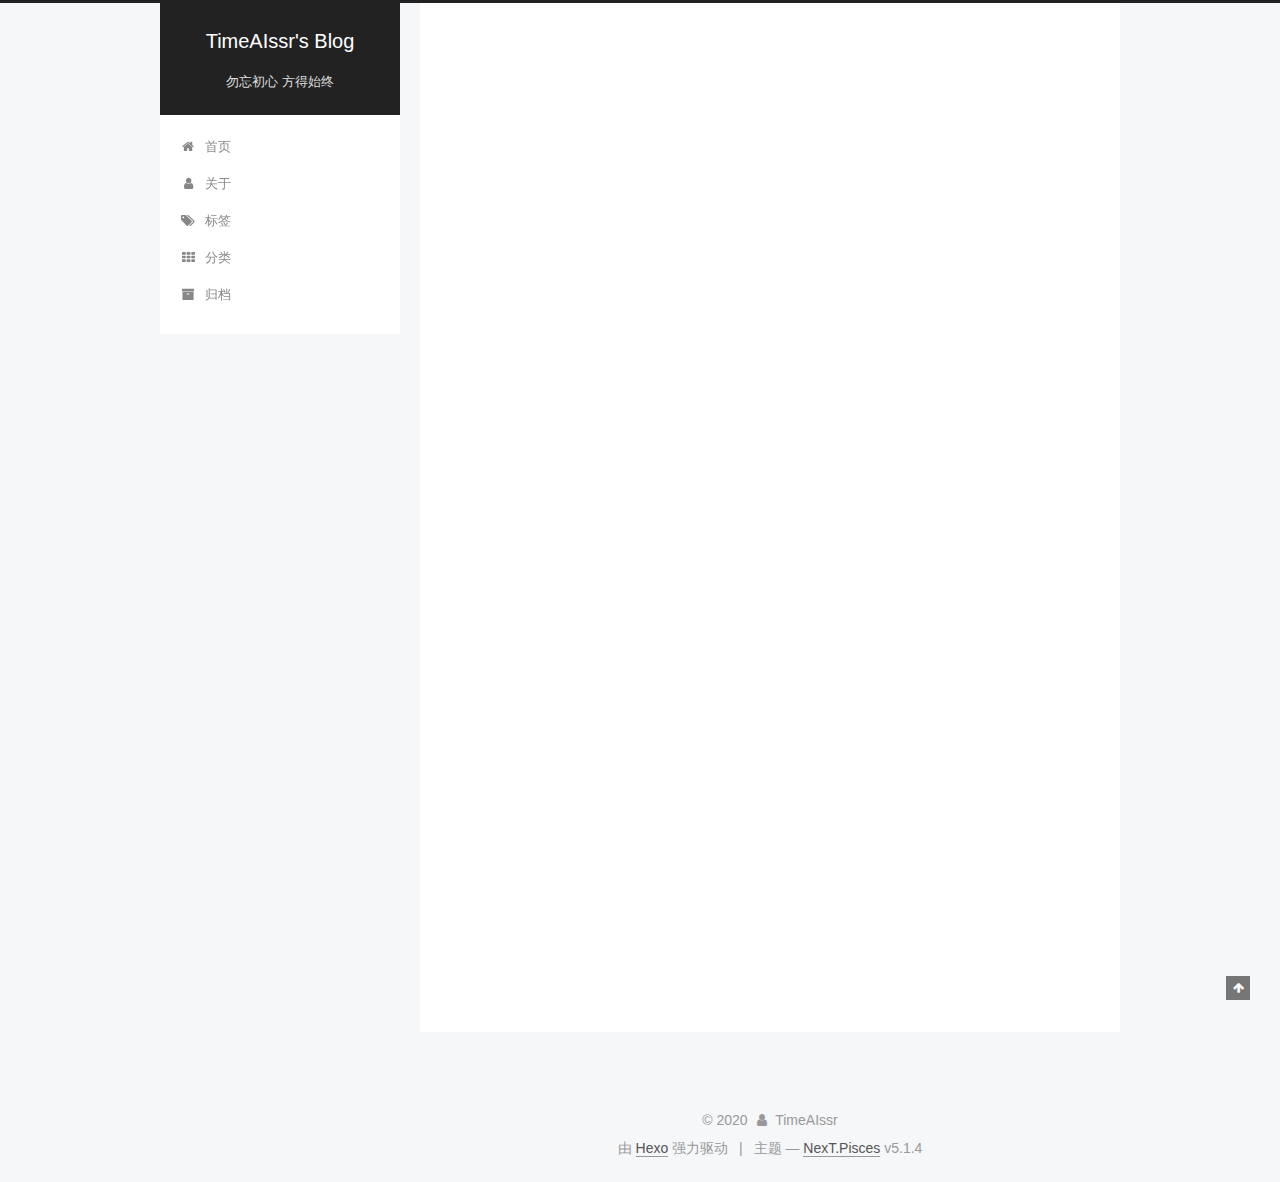
==== index.html @ 76d24958 "Site updated: 2020-04-17 18:36:58" ====
<!DOCTYPE html>



  


<html class="theme-next pisces use-motion" lang="zh-Hans">
<head>
  <meta charset="UTF-8"/>
<meta http-equiv="X-UA-Compatible" content="IE=edge" />
<meta name="viewport" content="width=device-width, initial-scale=1, maximum-scale=1"/>
<meta name="theme-color" content="#222">









<meta http-equiv="Cache-Control" content="no-transform" />
<meta http-equiv="Cache-Control" content="no-siteapp" />
















  
  
  <link href="/lib/fancybox/source/jquery.fancybox.css?v=2.1.5" rel="stylesheet" type="text/css" />







<link href="/lib/font-awesome/css/font-awesome.min.css?v=4.6.2" rel="stylesheet" type="text/css" />

<link href="/css/main.css?v=5.1.4" rel="stylesheet" type="text/css" />


  <link rel="apple-touch-icon" sizes="180x180" href="/images/apple-touch-icon-next.png?v=5.1.4">


  <link rel="icon" type="image/png" sizes="32x32" href="/images/favicon-32x32-next.png?v=5.1.4">


  <link rel="icon" type="image/png" sizes="16x16" href="/images/favicon-16x16-next.png?v=5.1.4">


  <link rel="mask-icon" href="/images/logo.svg?v=5.1.4" color="#222">





  <meta name="keywords" content="Hexo, NexT" />










<meta property="og:type" content="website">
<meta property="og:title" content="TimeAIssr&#39;s Blog">
<meta property="og:url" content="http://yoursite.com/index.html">
<meta property="og:site_name" content="TimeAIssr&#39;s Blog">
<meta property="article:author" content="TimeAIssr">
<meta name="twitter:card" content="summary">



<script type="text/javascript" id="hexo.configurations">
  var NexT = window.NexT || {};
  var CONFIG = {
    root: '/',
    scheme: 'Pisces',
    version: '5.1.4',
    sidebar: {"position":"left","display":"post","offset":12,"b2t":false,"scrollpercent":false,"onmobile":false},
    fancybox: true,
    tabs: true,
    motion: {"enable":true,"async":false,"transition":{"post_block":"fadeIn","post_header":"slideDownIn","post_body":"slideDownIn","coll_header":"slideLeftIn","sidebar":"slideUpIn"}},
    duoshuo: {
      userId: '0',
      author: '博主'
    },
    algolia: {
      applicationID: '',
      apiKey: '',
      indexName: '',
      hits: {"per_page":10},
      labels: {"input_placeholder":"Search for Posts","hits_empty":"We didn't find any results for the search: ${query}","hits_stats":"${hits} results found in ${time} ms"}
    }
  };
</script>



  <link rel="canonical" href="http://yoursite.com/"/>





  <title>TimeAIssr's Blog</title>
  








<meta name="generator" content="Hexo 4.2.0"><link rel="alternate" href="/atom.xml" title="TimeAIssr's Blog" type="application/atom+xml">
</head>

<body itemscope itemtype="http://schema.org/WebPage" lang="zh-Hans">

  
  
    
  

  <div class="container sidebar-position-left 
  page-home">
    <div class="headband"></div>

    <header id="header" class="header" itemscope itemtype="http://schema.org/WPHeader">
      <div class="header-inner"><div class="site-brand-wrapper">
  <div class="site-meta ">
    

    <div class="custom-logo-site-title">
      <a href="/"  class="brand" rel="start">
        <span class="logo-line-before"><i></i></span>
        <span class="site-title">TimeAIssr's Blog</span>
        <span class="logo-line-after"><i></i></span>
      </a>
    </div>
      
        <p class="site-subtitle">勿忘初心 方得始终</p>
      
  </div>

  <div class="site-nav-toggle">
    <button>
      <span class="btn-bar"></span>
      <span class="btn-bar"></span>
      <span class="btn-bar"></span>
    </button>
  </div>
</div>

<nav class="site-nav">
  

  
    <ul id="menu" class="menu">
      
        
        <li class="menu-item menu-item-home">
          <a href="/" rel="section">
            
              <i class="menu-item-icon fa fa-fw fa-home"></i> <br />
            
            首页
          </a>
        </li>
      
        
        <li class="menu-item menu-item-about">
          <a href="/about/" rel="section">
            
              <i class="menu-item-icon fa fa-fw fa-user"></i> <br />
            
            关于
          </a>
        </li>
      
        
        <li class="menu-item menu-item-tags">
          <a href="/tags/" rel="section">
            
              <i class="menu-item-icon fa fa-fw fa-tags"></i> <br />
            
            标签
          </a>
        </li>
      
        
        <li class="menu-item menu-item-categories">
          <a href="/categories/" rel="section">
            
              <i class="menu-item-icon fa fa-fw fa-th"></i> <br />
            
            分类
          </a>
        </li>
      
        
        <li class="menu-item menu-item-archives">
          <a href="/archives/" rel="section">
            
              <i class="menu-item-icon fa fa-fw fa-archive"></i> <br />
            
            归档
          </a>
        </li>
      

      
    </ul>
  

  
</nav>



 </div>
    </header>

    <main id="main" class="main">
      <div class="main-inner">
        <div class="content-wrap">
          <div id="content" class="content">
            
  <section id="posts" class="posts-expand">
    
      

  

  
  
  

  <article class="post post-type-normal" itemscope itemtype="http://schema.org/Article">
  
  
  
  <div class="post-block">
    <link itemprop="mainEntityOfPage" href="http://yoursite.com/2020/04/17/Hello-xiaomin/">

    <span hidden itemprop="author" itemscope itemtype="http://schema.org/Person">
      <meta itemprop="name" content="TimeAIssr">
      <meta itemprop="description" content="">
      <meta itemprop="image" content="/assets/images/avatar.png">
    </span>

    <span hidden itemprop="publisher" itemscope itemtype="http://schema.org/Organization">
      <meta itemprop="name" content="TimeAIssr's Blog">
    </span>

    
      <header class="post-header">

        
        
          <h1 class="post-title" itemprop="name headline">
                
                <a class="post-title-link" href="/2020/04/17/Hello-xiaomin/" itemprop="url">Hello,xiaomin</a></h1>
        

        <div class="post-meta">
          <span class="post-time">
            
              <span class="post-meta-item-icon">
                <i class="fa fa-calendar-o"></i>
              </span>
              
                <span class="post-meta-item-text">发表于</span>
              
              <time title="创建于" itemprop="dateCreated datePublished" datetime="2020-04-17T09:54:51+08:00">
                2020-04-17
              </time>
            

            

            
          </span>

          

          
            
          

          
          

          

          

          

        </div>
      </header>
    

    
    
    
    <div class="post-body" itemprop="articleBody">

      
      

      
        
          
            <p>QQ:2899142756</p>

          
        
      
    </div>
    
    
    

    

    

    

    <footer class="post-footer">
      

      

      

      
      
        <div class="post-eof"></div>
      
    </footer>
  </div>
  
  
  
  </article>


    
      

  

  
  
  

  <article class="post post-type-normal" itemscope itemtype="http://schema.org/Article">
  
  
  
  <div class="post-block">
    <link itemprop="mainEntityOfPage" href="http://yoursite.com/2020/04/16/hello-world/">

    <span hidden itemprop="author" itemscope itemtype="http://schema.org/Person">
      <meta itemprop="name" content="TimeAIssr">
      <meta itemprop="description" content="">
      <meta itemprop="image" content="/assets/images/avatar.png">
    </span>

    <span hidden itemprop="publisher" itemscope itemtype="http://schema.org/Organization">
      <meta itemprop="name" content="TimeAIssr's Blog">
    </span>

    
      <header class="post-header">

        
        
          <h1 class="post-title" itemprop="name headline">
                
                <a class="post-title-link" href="/2020/04/16/hello-world/" itemprop="url">Hello World</a></h1>
        

        <div class="post-meta">
          <span class="post-time">
            
              <span class="post-meta-item-icon">
                <i class="fa fa-calendar-o"></i>
              </span>
              
                <span class="post-meta-item-text">发表于</span>
              
              <time title="创建于" itemprop="dateCreated datePublished" datetime="2020-04-16T13:27:17+08:00">
                2020-04-16
              </time>
            

            

            
          </span>

          

          
            
          

          
          

          

          

          

        </div>
      </header>
    

    
    
    
    <div class="post-body" itemprop="articleBody">

      
      

      
        
          <p>Welcome to <a href="https://hexo.io/" target="_blank" rel="noopener">Hexo</a>! This is your very first post. Check <a href="https://hexo.io/docs/" target="_blank" rel="noopener">documentation</a> for more info. If you get any problems when using Hexo, you can find the answer in <a href="https://hexo.io/docs/troubleshooting.html" target="_blank" rel="noopener">troubleshooting</a> or you can ask me on <a href="https://github.com/hexojs/hexo/issues" target="_blank" rel="noopener">GitHub</a>.</p>
<h2 id="Quick-Start"><a href="#Quick-Start" class="headerlink" title="Quick Start"></a>Quick Start</h2><h3 id="Create-a-new-post"><a href="#Create-a-new-post" class="headerlink" title="Create a new post"></a>Create a new post</h3><figure class="highlight bash"><table><tr><td class="gutter"><pre><span class="line">1</span><br></pre></td><td class="code"><pre><span class="line">$ hexo new <span class="string">"My New Post"</span></span><br></pre></td></tr></table></figure>

<p>More info: <a href="https://hexo.io/docs/writing.html" target="_blank" rel="noopener">Writing</a></p>
<h3 id="Run-server"><a href="#Run-server" class="headerlink" title="Run server"></a>Run server</h3><figure class="highlight bash"><table><tr><td class="gutter"><pre><span class="line">1</span><br></pre></td><td class="code"><pre><span class="line">$ hexo server</span><br></pre></td></tr></table></figure>
          <!--noindex-->
          <div class="post-button text-center">
            <a class="btn" href="/2020/04/16/hello-world/#more" rel="contents">
              阅读全文 &raquo;
            </a>
          </div>
          <!--/noindex-->
        
      
    </div>
    
    
    

    

    

    

    <footer class="post-footer">
      

      

      

      
      
        <div class="post-eof"></div>
      
    </footer>
  </div>
  
  
  
  </article>


    
  </section>

  


          </div>
          


          

        </div>
        
          
  
  <div class="sidebar-toggle">
    <div class="sidebar-toggle-line-wrap">
      <span class="sidebar-toggle-line sidebar-toggle-line-first"></span>
      <span class="sidebar-toggle-line sidebar-toggle-line-middle"></span>
      <span class="sidebar-toggle-line sidebar-toggle-line-last"></span>
    </div>
  </div>

  <aside id="sidebar" class="sidebar">
    
    <div class="sidebar-inner">

      

      

      <section class="site-overview-wrap sidebar-panel sidebar-panel-active">
        <div class="site-overview">
          <div class="site-author motion-element" itemprop="author" itemscope itemtype="http://schema.org/Person">
            
              <img class="site-author-image" itemprop="image"
                src="/assets/images/avatar.png"
                alt="TimeAIssr" />
            
              <p class="site-author-name" itemprop="name">TimeAIssr</p>
              <p class="site-description motion-element" itemprop="description"></p>
          </div>

          <nav class="site-state motion-element">

            
              <div class="site-state-item site-state-posts">
              
                <a href="/archives/%7C%7C%20archive">
              
                  <span class="site-state-item-count">2</span>
                  <span class="site-state-item-name">日志</span>
                </a>
              </div>
            

            

            
              
              
              <div class="site-state-item site-state-tags">
                <a href="/archive/index.html">
                  <span class="site-state-item-count">1</span>
                  <span class="site-state-item-name">标签</span>
                </a>
              </div>
            

          </nav>

          

          

          
          

          
          
            <div class="links-of-blogroll motion-element links-of-blogroll-block">
              <div class="links-of-blogroll-title">
                <i class="fa  fa-fw fa-link"></i>
                Links
              </div>
              <ul class="links-of-blogroll-list">
                
                  <li class="links-of-blogroll-item">
                    <a href="http://blog.timeaissr.tk/" title="Test" target="_blank">Test</a>
                  </li>
                
              </ul>
            </div>
          

          

        </div>
      </section>

      

      

    </div>
  </aside>


        
      </div>
    </main>

    <footer id="footer" class="footer">
      <div class="footer-inner">
        <div class="copyright">&copy; <span itemprop="copyrightYear">2020</span>
  <span class="with-love">
    <i class="fa fa-user"></i>
  </span>
  <span class="author" itemprop="copyrightHolder">TimeAIssr</span>

  
</div>


  <div class="powered-by">由 <a class="theme-link" target="_blank" href="https://hexo.io">Hexo</a> 强力驱动</div>



  <span class="post-meta-divider">|</span>



  <div class="theme-info">主题 &mdash; <a class="theme-link" target="_blank" href="https://github.com/iissnan/hexo-theme-next">NexT.Pisces</a> v5.1.4</div>




        







        
      </div>
    </footer>

    
      <div class="back-to-top">
        <i class="fa fa-arrow-up"></i>
        
      </div>
    

    

  </div>

  

<script type="text/javascript">
  if (Object.prototype.toString.call(window.Promise) !== '[object Function]') {
    window.Promise = null;
  }
</script>









  












  
  
    <script type="text/javascript" src="/lib/jquery/index.js?v=2.1.3"></script>
  

  
  
    <script type="text/javascript" src="/lib/fastclick/lib/fastclick.min.js?v=1.0.6"></script>
  

  
  
    <script type="text/javascript" src="/lib/jquery_lazyload/jquery.lazyload.js?v=1.9.7"></script>
  

  
  
    <script type="text/javascript" src="/lib/velocity/velocity.min.js?v=1.2.1"></script>
  

  
  
    <script type="text/javascript" src="/lib/velocity/velocity.ui.min.js?v=1.2.1"></script>
  

  
  
    <script type="text/javascript" src="/lib/fancybox/source/jquery.fancybox.pack.js?v=2.1.5"></script>
  


  


  <script type="text/javascript" src="/js/src/utils.js?v=5.1.4"></script>

  <script type="text/javascript" src="/js/src/motion.js?v=5.1.4"></script>



  
  


  <script type="text/javascript" src="/js/src/affix.js?v=5.1.4"></script>

  <script type="text/javascript" src="/js/src/schemes/pisces.js?v=5.1.4"></script>



  

  


  <script type="text/javascript" src="/js/src/bootstrap.js?v=5.1.4"></script>



  


  




	





  





  












  





  

  

  

  
  

  

  

  

</body>
</html>
---- css/main.css ----
/* normalize.css v3.0.2 | MIT License | git.io/normalize */
html {
  font-family: sans-serif; /* 1 */
  -ms-text-size-adjust: 100%; /* 2 */
  -webkit-text-size-adjust: 100%; /* 2 */
}
body {
  margin: 0;
}
article,
aside,
details,
figcaption,
figure,
footer,
header,
hgroup,
main,
menu,
nav,
section,
summary {
  display: block;
}
audio,
canvas,
progress,
video {
  display: inline-block; /* 1 */
  vertical-align: baseline; /* 2 */
}
audio:not([controls]) {
  display: none;
  height: 0;
}
[hidden],
template {
  display: none;
}
a {
  background-color: transparent;
}
a:active,
a:hover {
  outline: 0;
}
abbr[title] {
  border-bottom: 1px dotted;
}
b,
strong {
  font-weight: bold;
}
dfn {
  font-style: italic;
}
h1 {
  font-size: 2em;
  margin: 0.67em 0;
}
mark {
  background: #ff0;
  color: #000;
}
small {
  font-size: 80%;
}
sub,
sup {
  font-size: 75%;
  line-height: 0;
  position: relative;
  vertical-align: baseline;
}
sup {
  top: -0.5em;
}
sub {
  bottom: -0.25em;
}
img {
  border: 0;
}
svg:not(:root) {
  overflow: hidden;
}
figure {
  margin: 1em 40px;
}
hr {
  -moz-box-sizing: content-box;
  box-sizing: content-box;
  height: 0;
}
pre {
  overflow: auto;
}
code,
kbd,
pre,
samp {
  font-family: monospace, monospace;
  font-size: 1em;
}
button,
input,
optgroup,
select,
textarea {
  color: inherit; /* 1 */
  font: inherit; /* 2 */
  margin: 0; /* 3 */
}
button {
  overflow: visible;
}
button,
select {
  text-transform: none;
}
button,
html input[type="button"],
input[type="reset"],
input[type="submit"] {
  -webkit-appearance: button; /* 2 */
  cursor: pointer; /* 3 */
}
button[disabled],
html input[disabled] {
  cursor: default;
}
button::-moz-focus-inner,
input::-moz-focus-inner {
  border: 0;
  padding: 0;
}
input {
  line-height: normal;
}
input[type="checkbox"],
input[type="radio"] {
  box-sizing: border-box; /* 1 */
  padding: 0; /* 2 */
}
input[type="number"]::-webkit-inner-spin-button,
input[type="number"]::-webkit-outer-spin-button {
  height: auto;
}
input[type="search"] {
  -webkit-appearance: textfield; /* 1 */
  -moz-box-sizing: content-box;
  -webkit-box-sizing: content-box; /* 2 */
  box-sizing: content-box;
}
input[type="search"]::-webkit-search-cancel-button,
input[type="search"]::-webkit-search-decoration {
  -webkit-appearance: none;
}
fieldset {
  border: 1px solid #c0c0c0;
  margin: 0 2px;
  padding: 0.35em 0.625em 0.75em;
}
legend {
  border: 0; /* 1 */
  padding: 0; /* 2 */
}
textarea {
  overflow: auto;
}
optgroup {
  font-weight: bold;
}
table {
  border-collapse: collapse;
  border-spacing: 0;
}
td,
th {
  padding: 0;
}
::selection {
  background: #262a30;
  color: #fff;
}
body {
  position: relative;
  font-family: 'Lato', "PingFang SC", "Microsoft YaHei", sans-serif;
  font-size: 14px;
  line-height: 2;
  color: #555;
  background: #f5f7f9;
}
@media (max-width: 767px) {
  body {
    padding-right: 0 !important;
  }
}
@media (min-width: 768px) and (max-width: 991px) {
  body {
    padding-right: 0 !important;
  }
}
@media (min-width: 1600px) {
  body {
    font-size: 16px;
  }
}
h1,
h2,
h3,
h4,
h5,
h6 {
  margin: 0;
  padding: 0;
  font-weight: bold;
  line-height: 1.5;
  font-family: 'Lato', "PingFang SC", "Microsoft YaHei", sans-serif;
}
h2,
h3,
h4,
h5,
h6 {
  margin: 20px 0 15px;
}
h1 {
  font-size: 22px;
}
@media (max-width: 767px) {
  h1 {
    font-size: 18px;
  }
}
h2 {
  font-size: 20px;
}
@media (max-width: 767px) {
  h2 {
    font-size: 16px;
  }
}
h3 {
  font-size: 18px;
}
@media (max-width: 767px) {
  h3 {
    font-size: 14px;
  }
}
h4 {
  font-size: 16px;
}
@media (max-width: 767px) {
  h4 {
    font-size: 12px;
  }
}
h5 {
  font-size: 14px;
}
@media (max-width: 767px) {
  h5 {
    font-size: 10px;
  }
}
h6 {
  font-size: 12px;
}
@media (max-width: 767px) {
  h6 {
    font-size: 8px;
  }
}
p {
  margin: 0 0 20px 0;
}
a {
  color: #555;
  text-decoration: none;
  outline: none;
  border-bottom: 1px solid #999;
  word-wrap: break-word;
}
a:hover {
  color: #222;
  border-bottom-color: #222;
}
blockquote {
  margin: 0;
  padding: 0;
}
img {
  display: block;
  margin: auto;
  max-width: 100%;
  height: auto;
}
hr {
  margin: 40px 0;
  height: 3px;
  border: none;
  background-color: #ddd;
  background-image: repeating-linear-gradient(-45deg, #fff, #fff 4px, transparent 4px, transparent 8px);
}
blockquote {
  padding: 0 15px;
  color: #666;
  border-left: 4px solid #ddd;
}
blockquote cite::before {
  content: "-";
  padding: 0 5px;
}
dt {
  font-weight: 700;
}
dd {
  margin: 0;
  padding: 0;
}
kbd {
  border: 1px solid #ccc;
  border-radius: 0.2em;
  box-shadow: 0.1em 0.1em 0.2em rgba(0,0,0,0.1);
  background-color: #f9f9f9;
  font-family: inherit;
  background-image: -webkit-linear-gradient(top, #eee, #fff, #eee);
  padding: 0.1em 0.3em;
  white-space: nowrap;
}
.text-left {
  text-align: left;
}
.text-center {
  text-align: center;
}
.text-right {
  text-align: right;
}
.text-justify {
  text-align: justify;
}
.text-nowrap {
  white-space: nowrap;
}
.text-lowercase {
  text-transform: lowercase;
}
.text-uppercase {
  text-transform: uppercase;
}
.text-capitalize {
  text-transform: capitalize;
}
.center-block {
  display: block;
  margin-left: auto;
  margin-right: auto;
}
.clearfix:before,
.clearfix:after {
  content: " ";
  display: table;
}
.clearfix:after {
  clear: both;
}
.pullquote {
  width: 45%;
}
.pullquote.left {
  float: left;
  margin-left: 5px;
  margin-right: 10px;
}
.pullquote.right {
  float: right;
  margin-left: 10px;
  margin-right: 5px;
}
.affix.affix.affix {
  position: fixed;
}
.translation {
  margin-top: -20px;
  font-size: 14px;
  color: #999;
}
.scrollbar-measure {
  width: 100px;
  height: 100px;
  overflow: scroll;
  position: absolute;
  top: -9999px;
}
.use-motion .motion-element {
  opacity: 0;
}
table {
  margin: 20px 0;
  width: 100%;
  border-collapse: collapse;
  border-spacing: 0;
  border: 1px solid #ddd;
  font-size: 14px;
  table-layout: fixed;
  word-wrap: break-all;
}
table>tbody>tr:nth-of-type(odd) {
  background-color: #f9f9f9;
}
table>tbody>tr:hover {
  background-color: #f5f5f5;
}
caption,
th,
td {
  padding: 8px;
  text-align: left;
  vertical-align: middle;
  font-weight: normal;
}
th,
td {
  border-bottom: 3px solid #ddd;
  border-right: 1px solid #eee;
}
th {
  padding-bottom: 10px;
  font-weight: 700;
}
td {
  border-bottom-width: 1px;
}
html,
body {
  height: 100%;
}
.container {
  position: relative;
  min-height: 100%;
}
.header-inner {
  margin: 0 auto;
  padding: 100px 0 70px;
  width: 700px;
}
@media (min-width: 1600px) {
  .container .header-inner {
    width: 900px;
  }
}
.main {
  padding-bottom: 150px;
}
.main-inner {
  margin: 0 auto;
  width: 700px;
}
@media (min-width: 1600px) {
  .container .main-inner {
    width: 900px;
  }
}
.footer {
  position: absolute;
  left: 0;
  bottom: 0;
  width: 100%;
  min-height: 50px;
}
.footer-inner {
  box-sizing: border-box;
  margin: 20px auto;
  width: 700px;
}
@media (min-width: 1600px) {
  .container .footer-inner {
    width: 900px;
  }
}
pre,
.highlight {
  overflow: auto;
  margin: 20px 0;
  padding: 0;
  font-size: 13px;
  color: #c5c8c6;
  background: #1d1f21;
  line-height: 1.6;
}
pre,
code {
  font-family: consolas, Menlo, "PingFang SC", "Microsoft YaHei", monospace;
}
code {
  padding: 2px 4px;
  word-wrap: break-word;
  color: #555;
  background: #eee;
  border-radius: 3px;
  font-size: 13px;
}
pre {
  padding: 10px;
}
pre code {
  padding: 0;
  color: #c5c8c6;
  background: none;
  text-shadow: none;
}
.highlight {
  border-radius: 1px;
}
.highlight pre {
  border: none;
  margin: 0;
  padding: 10px 0;
}
.highlight table {
  margin: 0;
  width: auto;
  border: none;
}
.highlight td {
  border: none;
  padding: 0;
}
.highlight figcaption {
  font-size: 1em;
  color: #c5c8c6;
  line-height: 1em;
  margin-bottom: 1em;
}
.highlight figcaption:before,
.highlight figcaption:after {
  content: " ";
  display: table;
}
.highlight figcaption:after {
  clear: both;
}
.highlight figcaption a {
  float: right;
  color: #c5c8c6;
}
.highlight figcaption a:hover {
  border-bottom-color: #c5c8c6;
}
.highlight .gutter pre {
  padding-left: 10px;
  padding-right: 10px;
  color: #888f96;
  text-align: right;
  background-color: #000;
}
.highlight .code pre {
  width: 100%;
  padding-left: 10px;
  padding-right: 10px;
  background-color: #1d1f21;
}
.highlight .line {
  height: 20px;
}
.gutter {
  -webkit-user-select: none;
  -moz-user-select: none;
  -ms-user-select: none;
  user-select: none;
}
.gist table {
  width: auto;
}
.gist table td {
  border: none;
}
pre .deletion {
  background: #008000;
}
pre .addition {
  background: #800000;
}
pre .meta {
  color: #b294bb;
}
pre .comment {
  color: #969896;
}
pre .variable,
pre .attribute,
pre .tag,
pre .regexp,
pre .ruby .constant,
pre .xml .tag .title,
pre .xml .pi,
pre .xml .doctype,
pre .html .doctype,
pre .css .id,
pre .css .class,
pre .css .pseudo {
  color: #c66;
}
pre .number,
pre .preprocessor,
pre .built_in,
pre .literal,
pre .params,
pre .constant,
pre .command {
  color: #de935f;
}
pre .ruby .class .title,
pre .css .rules .attribute,
pre .string,
pre .value,
pre .inheritance,
pre .header,
pre .ruby .symbol,
pre .xml .cdata,
pre .special,
pre .number,
pre .formula {
  color: #b5bd68;
}
pre .title,
pre .css .hexcolor {
  color: #8abeb7;
}
pre .function,
pre .python .decorator,
pre .python .title,
pre .ruby .function .title,
pre .ruby .title .keyword,
pre .perl .sub,
pre .javascript .title,
pre .coffeescript .title {
  color: #81a2be;
}
pre .keyword,
pre .javascript .function {
  color: #b294bb;
}
.full-image.full-image.full-image.full-image {
  border: none;
  max-width: 100%;
  width: auto;
  margin: 20px auto 25px;
}
@media (min-width: 992px) {
  .full-image.full-image.full-image.full-image {
    max-width: none;
    width: 118%;
    margin: 0 -9%;
  }
}
.blockquote-center,
.page-home .post-type-quote blockquote,
.page-post-detail .post-type-quote blockquote {
  position: relative;
  margin: 40px 0;
  padding: 0;
  border-left: none;
  text-align: center;
}
.blockquote-center::before,
.page-home .post-type-quote blockquote::before,
.page-post-detail .post-type-quote blockquote::before,
.blockquote-center::after,
.page-home .post-type-quote blockquote::after,
.page-post-detail .post-type-quote blockquote::after {
  position: absolute;
  content: ' ';
  display: block;
  width: 100%;
  height: 24px;
  opacity: 0.2;
  background-repeat: no-repeat;
  background-position: 0 -6px;
  background-size: 22px 22px;
}
.blockquote-center::before,
.page-home .post-type-quote blockquote::before,
.page-post-detail .post-type-quote blockquote::before {
  top: -20px;
  background-image: url("../images/quote-l.svg");
  border-top: 1px solid #ccc;
}
.blockquote-center::after,
.page-home .post-type-quote blockquote::after,
.page-post-detail .post-type-quote blockquote::after {
  bottom: -20px;
  background-image: url("../images/quote-r.svg");
  border-bottom: 1px solid #ccc;
  background-position: 100% 8px;
}
.blockquote-center p,
.page-home .post-type-quote blockquote p,
.page-post-detail .post-type-quote blockquote p,
.blockquote-center div,
.page-home .post-type-quote blockquote div,
.page-post-detail .post-type-quote blockquote div {
  text-align: center;
}
.post .post-body .group-picture img {
  box-sizing: border-box;
  padding: 0 3px;
  border: none;
}
.post .group-picture-row {
  overflow: hidden;
  margin-top: 6px;
}
.post .group-picture-row:first-child {
  margin-top: 0;
}
.post .group-picture-column {
  float: left;
}
.page-post-detail .post-body .group-picture-column {
  float: none;
  margin-top: 10px;
  width: auto !important;
}
.page-post-detail .post-body .group-picture-column img {
  margin: 0 auto;
}
.page-archive .group-picture-container {
  overflow: hidden;
}
.page-archive .group-picture-row {
  float: left;
}
.page-archive .group-picture-row:first-child {
  margin-top: 6px;
}
.page-archive .group-picture-column {
  max-width: 150px;
  max-height: 150px;
}
.post-body .note {
  position: relative;
  padding: 15px;
  margin-bottom: 20px;
  border: 1px solid #eee;
  border-left-width: 5px;
  border-radius: 3px;
}
.post-body .note h2,
.post-body .note h3,
.post-body .note h4,
.post-body .note h5,
.post-body .note h6 {
  margin-top: 0;
  margin-bottom: 0;
  border-bottom: initial;
  padding-top: 0 !important;
}
.post-body .note p:first-child,
.post-body .note ul:first-child,
.post-body .note ol:first-child,
.post-body .note table:first-child,
.post-body .note pre:first-child,
.post-body .note blockquote:first-child {
  margin-top: 0;
}
.post-body .note p:last-child,
.post-body .note ul:last-child,
.post-body .note ol:last-child,
.post-body .note table:last-child,
.post-body .note pre:last-child,
.post-body .note blockquote:last-child {
  margin-bottom: 0;
}
.post-body .note.default {
  border-left-color: #777;
}
.post-body .note.default h2,
.post-body .note.default h3,
.post-body .note.default h4,
.post-body .note.default h5,
.post-body .note.default h6 {
  color: #777;
}
.post-body .note.primary {
  border-left-color: #6f42c1;
}
.post-body .note.primary h2,
.post-body .note.primary h3,
.post-body .note.primary h4,
.post-body .note.primary h5,
.post-body .note.primary h6 {
  color: #6f42c1;
}
.post-body .note.info {
  border-left-color: #428bca;
}
.post-body .note.info h2,
.post-body .note.info h3,
.post-body .note.info h4,
.post-body .note.info h5,
.post-body .note.info h6 {
  color: #428bca;
}
.post-body .note.success {
  border-left-color: #5cb85c;
}
.post-body .note.success h2,
.post-body .note.success h3,
.post-body .note.success h4,
.post-body .note.success h5,
.post-body .note.success h6 {
  color: #5cb85c;
}
.post-body .note.warning {
  border-left-color: #f0ad4e;
}
.post-body .note.warning h2,
.post-body .note.warning h3,
.post-body .note.warning h4,
.post-body .note.warning h5,
.post-body .note.warning h6 {
  color: #f0ad4e;
}
.post-body .note.danger {
  border-left-color: #d9534f;
}
.post-body .note.danger h2,
.post-body .note.danger h3,
.post-body .note.danger h4,
.post-body .note.danger h5,
.post-body .note.danger h6 {
  color: #d9534f;
}
.post-body .label {
  display: inline;
  padding: 0 2px;
  white-space: nowrap;
}
.post-body .label.default {
  background-color: #f0f0f0;
}
.post-body .label.primary {
  background-color: #efe6f7;
}
.post-body .label.info {
  background-color: #e5f2f8;
}
.post-body .label.success {
  background-color: #e7f4e9;
}
.post-body .label.warning {
  background-color: #fcf6e1;
}
.post-body .label.danger {
  background-color: #fae8eb;
}
.post-body .tabs {
  position: relative;
  display: block;
  margin-bottom: 20px;
  padding-top: 10px;
}
.post-body .tabs ul.nav-tabs {
  margin: 0;
  padding: 0;
  display: flex;
  margin-bottom: -1px;
}
@media (max-width: 413px) {
  .post-body .tabs ul.nav-tabs {
    display: block;
    margin-bottom: 5px;
  }
}
.post-body .tabs ul.nav-tabs li.tab {
  list-style-type: none !important;
  margin: 0 0.25em 0 0;
  border-top: 3px solid transparent;
  border-left: 1px solid transparent;
  border-right: 1px solid transparent;
}
@media (max-width: 413px) {
  .post-body .tabs ul.nav-tabs li.tab {
    margin: initial;
    border-top: 1px solid transparent;
    border-left: 3px solid transparent;
    border-right: 1px solid transparent;
    border-bottom: 1px solid transparent;
  }
}
.post-body .tabs ul.nav-tabs li.tab a {
  outline: 0;
  border-bottom: initial;
  display: block;
  line-height: 1.8em;
  padding: 0.25em 0.75em;
  transition-duration: 0.2s;
  transition-timing-function: ease-out;
  transition-delay: 0s;
}
.post-body .tabs ul.nav-tabs li.tab a i {
  width: 1.285714285714286em;
}
.post-body .tabs ul.nav-tabs li.tab.active {
  border-top: 3px solid #fc6423;
  border-left: 1px solid #ddd;
  border-right: 1px solid #ddd;
  background-color: #fff;
}
@media (max-width: 413px) {
  .post-body .tabs ul.nav-tabs li.tab.active {
    border-top: 1px solid #ddd;
    border-left: 3px solid #fc6423;
    border-right: 1px solid #ddd;
    border-bottom: 1px solid #ddd;
  }
}
.post-body .tabs ul.nav-tabs li.tab.active a {
  cursor: default;
  color: #555;
}
.post-body .tabs .tab-content {
  background-color: #fff;
}
.post-body .tabs .tab-content .tab-pane {
  border: 1px solid #ddd;
  padding: 20px 20px 0 20px;
}
.post-body .tabs .tab-content .tab-pane:not(.active) {
  display: none !important;
}
.post-body .tabs .tab-content .tab-pane.active {
  display: block !important;
}
.btn {
  display: inline-block;
  padding: 0 20px;
  font-size: 14px;
  color: #555;
  background: #fff;
  border: 2px solid #555;
  text-decoration: none;
  border-radius: 2px;
  transition-property: background-color;
  transition-duration: 0.2s;
  transition-timing-function: ease-in-out;
  transition-delay: 0s;
  line-height: 2;
}
.btn:hover {
  border-color: #222;
  color: #fff;
  background: #222;
}
.btn +.btn {
  margin: 0 0 8px 8px;
}
.btn .fa-fw {
  width: 1.285714285714286em;
  text-align: left;
}
.btn-bar {
  display: block;
  width: 22px;
  height: 2px;
  background: #555;
  border-radius: 1px;
}
.btn-bar+.btn-bar {
  margin-top: 4px;
}
.pagination {
  margin: 120px 0 40px;
  text-align: center;
  border-top: 1px solid #eee;
}
.page-number-basic,
.pagination .prev,
.pagination .next,
.pagination .page-number,
.pagination .space {
  display: inline-block;
  position: relative;
  top: -1px;
  margin: 0 10px;
  padding: 0 11px;
}
@media (max-width: 767px) {
  .page-number-basic,
  .pagination .prev,
  .pagination .next,
  .pagination .page-number,
  .pagination .space {
    margin: 0 5px;
  }
}
.pagination .prev,
.pagination .next,
.pagination .page-number {
  border-bottom: 0;
  border-top: 1px solid #eee;
  transition-property: border-color;
  transition-duration: 0.2s;
  transition-timing-function: ease-in-out;
  transition-delay: 0s;
}
.pagination .prev:hover,
.pagination .next:hover,
.pagination .page-number:hover {
  border-top-color: #222;
}
.pagination .space {
  padding: 0;
  margin: 0;
}
.pagination .prev {
  margin-left: 0;
}
.pagination .next {
  margin-right: 0;
}
.pagination .page-number.current {
  color: #fff;
  background: #ccc;
  border-top-color: #ccc;
}
@media (max-width: 767px) {
  .pagination {
    border-top: none;
  }
  .pagination .prev,
  .pagination .next,
  .pagination .page-number {
    margin-bottom: 10px;
    border-top: 0;
    border-bottom: 1px solid #eee;
    padding: 0 10px;
  }
  .pagination .prev:hover,
  .pagination .next:hover,
  .pagination .page-number:hover {
    border-bottom-color: #222;
  }
}
.comments {
  margin: 60px 20px 0;
}
.tag-cloud {
  text-align: center;
}
.tag-cloud a {
  display: inline-block;
  margin: 10px;
}
.back-to-top {
  box-sizing: border-box;
  position: fixed;
  bottom: -100px;
  right: 30px;
  z-index: 1050;
  padding: 0 6px;
  width: 24px;
  background: #222;
  font-size: 12px;
  opacity: 0.6;
  color: #fff;
  cursor: pointer;
  text-align: center;
  -webkit-transform: translateZ(0);
  transition-property: bottom;
  transition-duration: 0.2s;
  transition-timing-function: ease-in-out;
  transition-delay: 0s;
}
@media (min-width: 768px) and (max-width: 991px) {
  .back-to-top {
    display: none !important;
  }
}
@media (max-width: 767px) {
  .back-to-top {
    display: none !important;
  }
}
.back-to-top.back-to-top-on {
  bottom: 30px;
}
.header {
  background: transparent;
}
.header-inner {
  position: relative;
}
.headband {
  height: 3px;
  background: #222;
}
.site-meta {
  margin: 0;
  text-align: center;
}
@media (max-width: 767px) {
  .site-meta {
    text-align: center;
  }
}
.brand {
  position: relative;
  display: inline-block;
  padding: 0 40px;
  color: #fff;
  background: #222;
  border-bottom: none;
}
.brand:hover {
  color: #fff;
}
.logo {
  display: inline-block;
  margin-right: 5px;
  line-height: 36px;
  vertical-align: top;
}
.site-title {
  display: inline-block;
  vertical-align: top;
  line-height: 36px;
  font-size: 20px;
  font-weight: normal;
  font-family: 'Lato', "PingFang SC", "Microsoft YaHei", sans-serif;
}
.site-subtitle {
  margin-top: 10px;
  font-size: 13px;
  color: #ddd;
}
.use-motion .brand {
  opacity: 0;
}
.use-motion .logo,
.use-motion .site-title,
.use-motion .site-subtitle {
  opacity: 0;
  position: relative;
  top: -10px;
}
.site-nav-toggle {
  display: none;
  position: absolute;
  top: 10px;
  left: 10px;
}
@media (max-width: 767px) {
  .site-nav-toggle {
    display: block;
  }
}
.site-nav-toggle button {
  margin-top: 2px;
  padding: 9px 10px;
  background: transparent;
  border: none;
}
@media (max-width: 767px) {
  .site-nav {
    display: none;
    margin: 0 -10px;
    padding: 0 10px;
    clear: both;
    border-top: 1px solid #ddd;
  }
}
@media (min-width: 768px) and (max-width: 991px) {
  .site-nav {
    display: block !important;
  }
}
@media (min-width: 992px) {
  .site-nav {
    display: block !important;
  }
}
.menu {
  margin-top: 20px;
  padding-left: 0;
  text-align: center;
}
.menu .menu-item {
  display: inline-block;
  margin: 0 10px;
  list-style: none;
}
@media screen and (max-width: 767px) {
  .menu .menu-item {
    margin-top: 10px;
  }
}
.menu .menu-item a {
  display: block;
  font-size: 13px;
  line-height: inherit;
  border-bottom: 1px solid transparent;
  transition-property: border-color;
  transition-duration: 0.2s;
  transition-timing-function: ease-in-out;
  transition-delay: 0s;
}
.menu .menu-item a:hover,
.menu-item-active a {
  border-bottom-color: #222;
}
.menu .menu-item .fa {
  margin-right: 5px;
}
.use-motion .menu-item {
  opacity: 0;
}
.post-body {
  font-family: 'Lato', "PingFang SC", "Microsoft YaHei", sans-serif;
}
@media (max-width: 767px) {
  .post-body {
    word-break: break-word;
  }
}
.post-body .fancybox img {
  display: block !important;
  margin: 0 auto;
  cursor: pointer;
  cursor: zoom-in;
  cursor: -webkit-zoom-in;
}
.post-body .image-caption,
.post-body .figure .caption {
  margin: -20px auto 15px;
  text-align: center;
  font-size: 14px;
  color: #999;
  font-weight: bold;
  line-height: 1;
}
.post-sticky-flag {
  display: inline-block;
  font-size: 16px;
  -ms-transform: rotate(30deg);
  -webkit-transform: rotate(30deg);
  -moz-transform: rotate(30deg);
  -ms-transform: rotate(30deg);
  -o-transform: rotate(30deg);
  transform: rotate(30deg);
}
.use-motion .post-block,
.use-motion .pagination,
.use-motion .comments {
  opacity: 0;
}
.use-motion .post-header {
  opacity: 0;
}
.use-motion .post-body {
  opacity: 0;
}
.use-motion .collection-title {
  opacity: 0;
}
.posts-expand {
  padding-top: 40px;
}
@media (max-width: 767px) {
  .posts-expand {
    margin: 0 20px;
  }
  .post-body pre .gutter pre {
    padding-right: 10px;
  }
  .post-body .highlight {
    margin-left: 0px;
    margin-right: 0px;
    padding: 0;
  }
  .post-body .highlight .gutter pre {
    padding-right: 10px;
  }
}
@media (min-width: 992px) {
  .posts-expand .post-body {
    text-align: justify;
  }
}
.posts-expand .post-body h2,
.posts-expand .post-body h3,
.posts-expand .post-body h4,
.posts-expand .post-body h5,
.posts-expand .post-body h6 {
  padding-top: 10px;
}
.posts-expand .post-body h2 .header-anchor,
.posts-expand .post-body h3 .header-anchor,
.posts-expand .post-body h4 .header-anchor,
.posts-expand .post-body h5 .header-anchor,
.posts-expand .post-body h6 .header-anchor {
  float: right;
  margin-left: 10px;
  color: #ccc;
  border-bottom-style: none;
  visibility: hidden;
}
.posts-expand .post-body h2 .header-anchor:hover,
.posts-expand .post-body h3 .header-anchor:hover,
.posts-expand .post-body h4 .header-anchor:hover,
.posts-expand .post-body h5 .header-anchor:hover,
.posts-expand .post-body h6 .header-anchor:hover {
  color: inherit;
}
.posts-expand .post-body h2:hover .header-anchor,
.posts-expand .post-body h3:hover .header-anchor,
.posts-expand .post-body h4:hover .header-anchor,
.posts-expand .post-body h5:hover .header-anchor,
.posts-expand .post-body h6:hover .header-anchor {
  visibility: visible;
}
.posts-expand .post-body ul li {
  list-style: circle;
}
.posts-expand .post-body img {
  box-sizing: border-box;
  margin: auto;
  padding: 3px;
  border: 1px solid #ddd;
}
.posts-expand .post-body .fancybox img {
  margin: 0 auto 25px;
}
@media (max-width: 767px) {
  .posts-collapse {
    margin: 0 20px;
  }
  .posts-collapse .post-title,
  .posts-collapse .post-meta {
    display: block;
    width: auto;
    text-align: left;
  }
}
.posts-collapse {
  position: relative;
  z-index: 1010;
  margin-left: 55px;
}
.posts-collapse::after {
  content: " ";
  position: absolute;
  top: 20px;
  left: 0;
  margin-left: -2px;
  width: 4px;
  height: 100%;
  background: #f5f5f5;
  z-index: -1;
}
@media (max-width: 767px) {
  .posts-collapse {
    margin: 0 20px;
  }
}
.posts-collapse .collection-title {
  position: relative;
  margin: 60px 0;
}
.posts-collapse .collection-title h1,
.posts-collapse .collection-title h2 {
  margin-left: 20px;
}
.posts-collapse .collection-title small {
  color: #bbb;
  margin-left: 5px;
}
.posts-collapse .collection-title::before {
  content: " ";
  position: absolute;
  left: 0;
  top: 50%;
  margin-left: -4px;
  margin-top: -4px;
  width: 8px;
  height: 8px;
  background: #bbb;
  border-radius: 50%;
}
.posts-collapse .post {
  margin: 30px 0;
}
.posts-collapse .post-header {
  position: relative;
  transition-duration: 0.2s;
  transition-timing-function: ease-in-out;
  transition-delay: 0s;
  transition-property: border;
  border-bottom: 1px dashed #ccc;
}
.posts-collapse .post-header::before {
  content: " ";
  position: absolute;
  left: 0;
  top: 12px;
  width: 6px;
  height: 6px;
  margin-left: -4px;
  background: #bbb;
  border-radius: 50%;
  border: 1px solid #fff;
  transition-duration: 0.2s;
  transition-timing-function: ease-in-out;
  transition-delay: 0s;
  transition-property: background;
}
.posts-collapse .post-header:hover {
  border-bottom-color: #666;
}
.posts-collapse .post-header:hover::before {
  background: #222;
}
.posts-collapse .post-meta {
  position: absolute;
  font-size: 12px;
  left: 20px;
  top: 5px;
}
.posts-collapse .post-comments-count {
  display: none;
}
.posts-collapse .post-title {
  margin-left: 60px;
  font-size: 16px;
  font-weight: normal;
  line-height: inherit;
}
.posts-collapse .post-title::after {
  margin-left: 3px;
  opacity: 0.6;
}
.posts-collapse .post-title a {
  color: #666;
  border-bottom: none;
}
.page-home .post-type-quote .post-header,
.page-post-detail .post-type-quote .post-header,
.page-home .post-type-quote .post-tags,
.page-post-detail .post-type-quote .post-tags {
  display: none;
}
.posts-expand .post-title {
  text-align: center;
  word-break: break-word;
  font-weight: 400;
}
.posts-expand .post-title-link {
  display: inline-block;
  position: relative;
  color: #555;
  border-bottom: none;
  line-height: 1.2;
  vertical-align: top;
}
.posts-expand .post-title-link::before {
  content: "";
  position: absolute;
  width: 100%;
  height: 2px;
  bottom: 0;
  left: 0;
  background-color: #000;
  visibility: hidden;
  -webkit-transform: scaleX(0);
  -moz-transform: scaleX(0);
  -ms-transform: scaleX(0);
  -o-transform: scaleX(0);
  transform: scaleX(0);
  transition-duration: 0.2s;
  transition-timing-function: ease-in-out;
  transition-delay: 0s;
}
.posts-expand .post-title-link:hover::before {
  visibility: visible;
  -webkit-transform: scaleX(1);
  -moz-transform: scaleX(1);
  -ms-transform: scaleX(1);
  -o-transform: scaleX(1);
  transform: scaleX(1);
}
.posts-expand .post-title-link .fa {
  font-size: 16px;
}
.posts-expand .post-meta {
  margin: 3px 0 60px 0;
  color: #999;
  font-family: 'Lato', "PingFang SC", "Microsoft YaHei", sans-serif;
  font-size: 12px;
  text-align: center;
}
.posts-expand .post-meta .post-category-list {
  display: inline-block;
  margin: 0;
  padding: 3px;
}
.posts-expand .post-meta .post-category-list-link {
  color: #999;
}
.posts-expand .post-meta .post-description {
  font-size: 14px;
  margin-top: 2px;
}
.post-meta-divider {
  margin: 0 0.5em;
}
.post-meta-item-icon {
  margin-right: 3px;
}
@media (min-width: 768px) and (max-width: 991px) {
  .post-meta-item-icon {
    display: inline-block;
  }
}
@media (max-width: 767px) {
  .post-meta-item-icon {
    display: inline-block;
  }
}
@media (min-width: 768px) and (max-width: 991px) {
  .post-meta-item-text {
    display: none;
  }
}
@media (max-width: 767px) {
  .post-meta-item-text {
    display: none;
  }
}
@media (max-width: 767px) {
  .posts-expand .post-comments-count {
    display: none;
  }
}
.post-button {
  margin-top: 40px;
}
.posts-expand .post-tags {
  margin-top: 40px;
  text-align: center;
}
.posts-expand .post-tags a {
  display: inline-block;
  margin-right: 10px;
  font-size: 13px;
}
.post-nav {
  display: table;
  margin-top: 15px;
  width: 100%;
  border-top: 1px solid #eee;
}
.post-nav-divider {
  display: table-cell;
  width: 10%;
}
.post-nav-item {
  display: table-cell;
  padding: 10px 0 0 0;
  width: 45%;
  vertical-align: top;
}
.post-nav-item a {
  position: relative;
  display: block;
  line-height: 25px;
  font-size: 14px;
  color: #555;
  border-bottom: none;
}
.post-nav-item a:hover {
  color: #222;
  border-bottom: none;
}
.post-nav-item a:active {
  top: 2px;
}
.post-nav-item .fa {
  position: absolute;
  top: 8px;
  left: 0;
  font-size: 12px;
}
.post-nav-next a {
  padding-left: 15px;
}
.post-nav-prev {
  text-align: right;
}
.post-nav-prev a {
  padding-right: 15px;
}
.post-nav-prev .fa {
  right: 0;
  left: auto;
}
.posts-expand .post-eof {
  display: block;
  margin: 80px auto 60px;
  width: 8%;
  height: 1px;
  background: #ccc;
  text-align: center;
}
.post:last-child .post-eof.post-eof.post-eof {
  display: none;
}
.post-gallery {
  display: table;
  table-layout: fixed;
  width: 100%;
  border-collapse: separate;
}
.post-gallery-row {
  display: table-row;
}
.post-gallery .post-gallery-img {
  display: table-cell;
  text-align: center;
  vertical-align: middle;
  border: none;
}
.post-gallery .post-gallery-img img {
  max-width: 100%;
  max-height: 100%;
  border: none;
}
.fancybox-close,
.fancybox-close:hover {
  border: none;
}
.rtl.post-body p,
.rtl.post-body a,
.rtl.post-body h1,
.rtl.post-body h2,
.rtl.post-body h3,
.rtl.post-body h4,
.rtl.post-body h5,
.rtl.post-body h6,
.rtl.post-body li,
.rtl.post-body ul,
.rtl.post-body ol {
  direction: rtl;
  font-family: UKIJ Ekran;
}
.rtl.post-title {
  font-family: UKIJ Ekran;
}
.sidebar {
  position: fixed;
  right: 0;
  top: 0;
  bottom: 0;
  width: 0;
  z-index: 1040;
  box-shadow: inset 0 2px 6px #000;
  background: #222;
  -webkit-transform: translateZ(0);
}
.sidebar a {
  color: #999;
  border-bottom-color: #555;
}
.sidebar a:hover {
  color: #eee;
}
@media (min-width: 768px) and (max-width: 991px) {
  .sidebar {
    display: none !important;
  }
}
@media (max-width: 767px) {
  .sidebar {
    display: none !important;
  }
}
.sidebar-inner {
  position: relative;
  padding: 20px 10px;
  color: #999;
  text-align: center;
}
.site-overview-wrap {
  overflow: hidden;
}
.site-overview {
  overflow-y: auto;
  overflow-x: hidden;
}
.sidebar-toggle {
  position: fixed;
  right: 30px;
  bottom: 45px;
  width: 14px;
  height: 14px;
  padding: 5px;
  background: #222;
  line-height: 0;
  z-index: 1050;
  cursor: pointer;
  -webkit-transform: translateZ(0);
}
@media (min-width: 768px) and (max-width: 991px) {
  .sidebar-toggle {
    display: none !important;
  }
}
@media (max-width: 767px) {
  .sidebar-toggle {
    display: none !important;
  }
}
.sidebar-toggle-line {
  position: relative;
  display: inline-block;
  vertical-align: top;
  height: 2px;
  width: 100%;
  background: #fff;
  margin-top: 3px;
}
.sidebar-toggle-line:first-child {
  margin-top: 0;
}
.site-author-image {
  display: block;
  margin: 0 auto;
  padding: 2px;
  max-width: 120px;
  height: auto;
  border: 1px solid #eee;
}
.site-author-name {
  margin: 0;
  text-align: center;
  color: #222;
  font-weight: 600;
}
.site-description {
  margin-top: 0;
  text-align: center;
  font-size: 13px;
  color: #999;
}
.site-state {
  overflow: hidden;
  line-height: 1.4;
  white-space: nowrap;
  text-align: center;
}
.site-state-item {
  display: inline-block;
  padding: 0 15px;
  border-left: 1px solid #eee;
}
.site-state-item:first-child {
  border-left: none;
}
.site-state-item a {
  border-bottom: none;
}
.site-state-item-count {
  display: block;
  text-align: center;
  color: inherit;
  font-weight: 600;
  font-size: 16px;
}
.site-state-item-name {
  font-size: 13px;
  color: #999;
}
.feed-link {
  margin-top: 20px;
}
.feed-link a {
  display: inline-block;
  padding: 0 15px;
  color: #fc6423;
  border: 1px solid #fc6423;
  border-radius: 4px;
}
.feed-link a i {
  color: #fc6423;
  font-size: 14px;
}
.feed-link a:hover {
  color: #fff;
  background: #fc6423;
}
.feed-link a:hover i {
  color: #fff;
}
.links-of-author {
  margin-top: 20px;
}
.links-of-author a {
  display: inline-block;
  vertical-align: middle;
  margin-right: 10px;
  margin-bottom: 10px;
  border-bottom-color: #555;
  font-size: 13px;
}
.links-of-author a:before {
  display: inline-block;
  vertical-align: middle;
  margin-right: 3px;
  content: " ";
  width: 4px;
  height: 4px;
  border-radius: 50%;
  background: #faf56f;
}
.links-of-blogroll {
  font-size: 13px;
}
.links-of-blogroll-title {
  margin-top: 20px;
  font-size: 14px;
  font-weight: 600;
}
.links-of-blogroll-list {
  margin: 0;
  padding: 0;
  list-style: none;
}
.links-of-blogroll-item {
  padding: 2px 10px;
}
.links-of-blogroll-item a {
  max-width: 280px;
  box-sizing: border-box;
  display: inline-block;
  overflow: hidden;
  white-space: nowrap;
  text-overflow: ellipsis;
}
.sidebar-nav {
  margin: 0 0 20px;
  padding-left: 0;
}
.sidebar-nav li {
  display: inline-block;
  cursor: pointer;
  border-bottom: 1px solid transparent;
  font-size: 14px;
  color: #555;
}
.sidebar-nav li:hover {
  color: #fc6423;
}
.page-post-detail .sidebar-nav-toc {
  padding: 0 5px;
}
.page-post-detail .sidebar-nav-overview {
  margin-left: 10px;
}
.sidebar-nav .sidebar-nav-active {
  color: #fc6423;
  border-bottom-color: #fc6423;
}
.sidebar-nav .sidebar-nav-active:hover {
  color: #fc6423;
}
.sidebar-panel {
  display: none;
}
.sidebar-panel-active {
  display: block;
}
.post-toc-empty {
  font-size: 14px;
  color: #666;
}
.post-toc-wrap {
  overflow: hidden;
}
.post-toc {
  overflow: auto;
}
.post-toc ol {
  margin: 0;
  padding: 0 2px 5px 10px;
  text-align: left;
  list-style: none;
  font-size: 14px;
}
.post-toc ol > ol {
  padding-left: 0;
}
.post-toc ol a {
  transition-duration: 0.2s;
  transition-timing-function: ease-in-out;
  transition-delay: 0s;
  transition-property: all;
  color: #666;
  border-bottom-color: #ccc;
}
.post-toc ol a:hover {
  color: #000;
  border-bottom-color: #000;
}
.post-toc .nav-item {
  overflow: hidden;
  text-overflow: ellipsis;
  text-align: justify;
  white-space: nowrap;
  line-height: 1.8;
}
.post-toc .nav .nav-child {
  display: none;
}
.post-toc .nav .active > .nav-child {
  display: block;
}
.post-toc .nav .active-current > .nav-child {
  display: block;
}
.post-toc .nav .active-current > .nav-child > .nav-item {
  display: block;
}
.post-toc .nav .active > a {
  color: #fc6423;
  border-bottom-color: #fc6423;
}
.post-toc .nav .active-current > a {
  color: #fc6423;
}
.post-toc .nav .active-current > a:hover {
  color: #fc6423;
}
.footer {
  font-size: 14px;
  color: #999;
}
.footer img {
  border: none;
}
.footer-inner {
  text-align: center;
}
.with-love {
  display: inline-block;
  margin: 0 5px;
}
.powered-by,
.theme-info {
  display: inline-block;
}
.cc-license {
  margin-top: 10px;
  text-align: center;
}
.cc-license .cc-opacity {
  opacity: 0.7;
  border-bottom: none;
}
.cc-license .cc-opacity:hover {
  opacity: 0.9;
}
.cc-license img {
  display: inline-block;
}
.theme-next #ds-thread #ds-reset {
  color: #555;
}
.theme-next #ds-thread #ds-reset .ds-replybox {
  margin-bottom: 30px;
}
.theme-next #ds-thread #ds-reset .ds-replybox .ds-avatar,
.theme-next #ds-reset .ds-avatar img {
  box-shadow: none;
}
.theme-next #ds-thread #ds-reset .ds-textarea-wrapper {
  border-color: #c7d4e1;
  background: none;
  border-top-right-radius: 3px;
  border-top-left-radius: 3px;
}
.theme-next #ds-thread #ds-reset .ds-textarea-wrapper textarea {
  height: 60px;
}
.theme-next #ds-reset .ds-rounded-top {
  border-radius: 0;
}
.theme-next #ds-thread #ds-reset .ds-post-toolbar {
  box-sizing: border-box;
  border: 1px solid #c7d4e1;
  background: #f6f8fa;
}
.theme-next #ds-thread #ds-reset .ds-post-options {
  height: 40px;
  border: none;
  background: none;
}
.theme-next #ds-thread #ds-reset .ds-toolbar-buttons {
  top: 11px;
}
.theme-next #ds-thread #ds-reset .ds-sync {
  top: 5px;
}
.theme-next #ds-thread #ds-reset .ds-post-button {
  top: 4px;
  right: 5px;
  width: 90px;
  height: 30px;
  border: 1px solid #c5ced7;
  border-radius: 3px;
  background-image: linear-gradient(#fbfbfc, #f5f7f9);
  color: #60676d;
}
.theme-next #ds-thread #ds-reset .ds-post-button:hover {
  background-position: 0 -30px;
  color: #60676d;
}
.theme-next #ds-thread #ds-reset .ds-comments-info {
  padding: 10px 0;
}
.theme-next #ds-thread #ds-reset .ds-sort {
  display: none;
}
.theme-next #ds-thread #ds-reset li.ds-tab a.ds-current {
  border: none;
  background: #f6f8fa;
  color: #60676d;
}
.theme-next #ds-thread #ds-reset li.ds-tab a.ds-current:hover {
  background-color: #e9f0f7;
  color: #60676d;
}
.theme-next #ds-thread #ds-reset li.ds-tab a {
  border-radius: 2px;
  padding: 5px;
}
.theme-next #ds-thread #ds-reset .ds-login-buttons p {
  color: #999;
  line-height: 36px;
}
.theme-next #ds-thread #ds-reset .ds-login-buttons .ds-service-list li {
  height: 28px;
}
.theme-next #ds-thread #ds-reset .ds-service-list a {
  background: none;
  padding: 5px;
  border: 1px solid;
  border-radius: 3px;
  text-align: center;
}
.theme-next #ds-thread #ds-reset .ds-service-list a:hover {
  color: #fff;
  background: #666;
}
.theme-next #ds-thread #ds-reset .ds-service-list .ds-weibo {
  color: #fc9b00;
  border-color: #fc9b00;
}
.theme-next #ds-thread #ds-reset .ds-service-list .ds-weibo:hover {
  background: #fc9b00;
}
.theme-next #ds-thread #ds-reset .ds-service-list .ds-qq {
  color: #60a3ec;
  border-color: #60a3ec;
}
.theme-next #ds-thread #ds-reset .ds-service-list .ds-qq:hover {
  background: #60a3ec;
}
.theme-next #ds-thread #ds-reset .ds-service-list .ds-renren {
  color: #2e7ac4;
  border-color: #2e7ac4;
}
.theme-next #ds-thread #ds-reset .ds-service-list .ds-renren:hover {
  background: #2e7ac4;
}
.theme-next #ds-thread #ds-reset .ds-service-list .ds-douban {
  color: #37994c;
  border-color: #37994c;
}
.theme-next #ds-thread #ds-reset .ds-service-list .ds-douban:hover {
  background: #37994c;
}
.theme-next #ds-thread #ds-reset .ds-service-list .ds-kaixin {
  color: #fef20d;
  border-color: #fef20d;
}
.theme-next #ds-thread #ds-reset .ds-service-list .ds-kaixin:hover {
  background: #fef20d;
}
.theme-next #ds-thread #ds-reset .ds-service-list .ds-netease {
  color: #f00;
  border-color: #f00;
}
.theme-next #ds-thread #ds-reset .ds-service-list .ds-netease:hover {
  background: #f00;
}
.theme-next #ds-thread #ds-reset .ds-service-list .ds-sohu {
  color: #ffcb05;
  border-color: #ffcb05;
}
.theme-next #ds-thread #ds-reset .ds-service-list .ds-sohu:hover {
  background: #ffcb05;
}
.theme-next #ds-thread #ds-reset .ds-service-list .ds-baidu {
  color: #2831e0;
  border-color: #2831e0;
}
.theme-next #ds-thread #ds-reset .ds-service-list .ds-baidu:hover {
  background: #2831e0;
}
.theme-next #ds-thread #ds-reset .ds-service-list .ds-google {
  color: #166bec;
  border-color: #166bec;
}
.theme-next #ds-thread #ds-reset .ds-service-list .ds-google:hover {
  background: #166bec;
}
.theme-next #ds-thread #ds-reset .ds-service-list .ds-weixin {
  color: #00ce0d;
  border-color: #00ce0d;
}
.theme-next #ds-thread #ds-reset .ds-service-list .ds-weixin:hover {
  background: #00ce0d;
}
.theme-next #ds-thread #ds-reset .ds-service-list .ds-more-services {
  border: none;
}
.theme-next #ds-thread #ds-reset .ds-service-list .ds-more-services:hover {
  background: none;
}
.theme-next #ds-reset .duoshuo-ua-admin {
  display: inline-block;
  color: #f00;
}
.theme-next #ds-reset .duoshuo-ua-platform,
.theme-next #ds-reset .duoshuo-ua-browser {
  color: #ccc;
}
.theme-next #ds-reset .duoshuo-ua-platform .fa,
.theme-next #ds-reset .duoshuo-ua-browser .fa {
  display: inline-block;
  margin-right: 3px;
}
.theme-next #ds-reset .duoshuo-ua-separator {
  display: inline-block;
  margin-left: 5px;
}
.theme-next .this_ua {
  background-color: #ccc !important;
  border-radius: 4px;
  padding: 0 5px !important;
  margin: 1px 1px !important;
  border: 1px solid #bbb !important;
  color: #fff;
  display: inline-block !important;
}
.theme-next .this_ua.admin {
  background-color: #d9534f !important;
  border-color: #d9534f !important;
}
.theme-next .this_ua.platform.iOS,
.theme-next .this_ua.platform.Mac,
.theme-next .this_ua.platform.Windows {
  background-color: #39b3d7 !important;
  border-color: #46b8da !important;
}
.theme-next .this_ua.platform.Linux {
  background-color: #3a3a3a !important;
  border-color: #1f1f1f !important;
}
.theme-next .this_ua.platform.Android {
  background-color: #00c47d !important;
  border-color: #01b171 !important;
}
.theme-next .this_ua.browser.Mobile,
.theme-next .this_ua.browser.Chrome {
  background-color: #5cb85c !important;
  border-color: #4cae4c !important;
}
.theme-next .this_ua.browser.Firefox {
  background-color: #f0ad4e !important;
  border-color: #eea236 !important;
}
.theme-next .this_ua.browser.Maxthon,
.theme-next .this_ua.browser.IE {
  background-color: #428bca !important;
  border-color: #357ebd !important;
}
.theme-next .this_ua.browser.baidu,
.theme-next .this_ua.browser.UCBrowser,
.theme-next .this_ua.browser.Opera {
  background-color: #d9534f !important;
  border-color: #d43f3a !important;
}
.theme-next .this_ua.browser.Android,
.theme-next .this_ua.browser.QQBrowser {
  background-color: #78ace9 !important;
  border-color: #4cae4c !important;
}
.post-spread {
  margin-top: 20px;
  text-align: center;
}
.jiathis_style {
  display: inline-block;
}
.jiathis_style a {
  border: none;
}
.fa {
  font-family: FontAwesome !important;
}
.post-spread {
  margin-top: 20px;
  text-align: center;
}
.bdshare-slide-button-box a {
  border: none;
}
.bdsharebuttonbox {
  display: inline-block;
}
.bdsharebuttonbox a {
  border: none;
}
.local-search-pop-overlay {
  position: fixed;
  width: 100%;
  height: 100%;
  top: 0;
  left: 0;
  z-index: 2080;
  background-color: rgba(0,0,0,0.3);
}
.local-search-popup {
  display: none;
  position: fixed;
  top: 10%;
  left: 50%;
  margin-left: -350px;
  width: 700px;
  height: 80%;
  padding: 0;
  background: #fff;
  color: #333;
  z-index: 9999;
  border-radius: 5px;
}
@media (max-width: 767px) {
  .local-search-popup {
    padding: 0;
    top: 0;
    left: 0;
    margin: 0;
    width: 100%;
    height: 100%;
    border-radius: 0;
  }
}
.local-search-popup ul.search-result-list {
  padding: 0;
  margin: 0 5px;
}
.local-search-popup p.search-result {
  border-bottom: 1px dashed #ccc;
  padding: 5px 0;
}
.local-search-popup a.search-result-title {
  font-weight: bold;
  font-size: 16px;
}
.local-search-popup .search-keyword {
  border-bottom: 1px dashed #f00;
  font-weight: bold;
  color: #f00;
}
.local-search-popup .local-search-header {
  padding: 5px;
  height: 36px;
  background: #f5f5f5;
  border-top-left-radius: 5px;
  border-top-right-radius: 5px;
}
.local-search-popup #local-search-result {
  overflow: auto;
  position: relative;
  padding: 5px 25px;
  height: calc(100% - 55px);
}
.local-search-popup .local-search-input-wrapper {
  display: inline-block;
  width: calc(100% - 90px);
  height: 36px;
  line-height: 36px;
  padding: 0 5px;
}
.local-search-popup .local-search-input-wrapper input {
  padding: 8px 0;
  height: 20px;
  display: block;
  width: 100%;
  outline: none;
  border: none;
  background: transparent;
  vertical-align: middle;
}
.local-search-popup .search-icon,
.local-search-popup .popup-btn-close {
  display: inline-block;
  font-size: 18px;
  color: #999;
  height: 36px;
  width: 18px;
  padding-left: 10px;
  padding-right: 10px;
}
.local-search-popup .search-icon {
  float: left;
}
.local-search-popup .popup-btn-close {
  border-left: 1px solid #eee;
  float: right;
  cursor: pointer;
}
.local-search-popup #no-result {
  position: absolute;
  left: 50%;
  top: 50%;
  -webkit-transform: translate(-50%, -50%);
  -webkit-transform: translate(-50%, -50%);
  -moz-transform: translate(-50%, -50%);
  -ms-transform: translate(-50%, -50%);
  -o-transform: translate(-50%, -50%);
  transform: translate(-50%, -50%);
  color: #ccc;
}
@media (min-width: 768px) and (max-width: 991px) {
  .busuanzi-count {
    width: auto;
  }
}
@media (max-width: 767px) {
  .busuanzi-count {
    width: auto;
  }
}
.site-uv,
.site-pv,
.page-pv {
  display: inline-block;
}
.site-uv .busuanzi-value,
.site-pv .busuanzi-value,
.page-pv .busuanzi-value {
  margin: 0 5px;
}
.site-uv {
  margin-right: 10px;
}
.site-uv::after {
  content: "|";
  padding-left: 10px;
}
.page-archive .archive-page-counter {
  position: relative;
  top: 3px;
  left: 20px;
}
@media (max-width: 767px) {
  .page-archive .archive-page-counter {
    top: 5px;
  }
}
.page-archive .posts-collapse .archive-move-on {
  position: absolute;
  top: 11px;
  left: 0;
  margin-left: -6px;
  width: 10px;
  height: 10px;
  opacity: 0.5;
  background: #555;
  border: 1px solid #fff;
  border-radius: 50%;
}
.category-all-page .category-all-title {
  text-align: center;
}
.category-all-page .category-all {
  margin-top: 20px;
}
.category-all-page .category-list {
  margin: 0;
  padding: 0;
  list-style: none;
}
.category-all-page .category-list-item {
  margin: 5px 10px;
}
.category-all-page .category-list-count {
  color: #bbb;
}
.category-all-page .category-list-count:before {
  display: inline;
  content: " (";
}
.category-all-page .category-list-count:after {
  display: inline;
  content: ") ";
}
.category-all-page .category-list-child {
  padding-left: 10px;
}
#schedule ul#event-list {
  padding-left: 30px;
}
#schedule ul#event-list hr {
  margin: 20px 0 45px 0 !important;
  background: #222;
}
#schedule ul#event-list hr:after {
  display: inline-block;
  content: 'NOW';
  background: #222;
  color: #fff;
  font-weight: bold;
  text-align: right;
  padding: 0 5px;
}
#schedule ul#event-list li.event {
  margin: 20px 0px;
  background: #f9f9f9;
  padding-left: 10px;
  min-height: 40px;
}
#schedule ul#event-list li.event h2.event-summary {
  margin: 0;
  padding-bottom: 3px;
}
#schedule ul#event-list li.event h2.event-summary:before {
  display: inline-block;
  font-family: FontAwesome;
  font-size: 8px;
  content: '\f111';
  vertical-align: middle;
  margin-right: 25px;
  color: #bbb;
}
#schedule ul#event-list li.event span.event-relative-time {
  display: inline-block;
  font-size: 12px;
  font-weight: 400;
  padding-left: 12px;
  color: #bbb;
}
#schedule ul#event-list li.event span.event-details {
  display: block;
  color: #bbb;
  margin-left: 56px;
  padding-top: 3px;
  padding-bottom: 6px;
  text-indent: -24px;
  line-height: 18px;
}
#schedule ul#event-list li.event span.event-details:before {
  text-indent: 0;
  display: inline-block;
  width: 14px;
  font-family: FontAwesome;
  text-align: center;
  margin-right: 9px;
  color: #bbb;
}
#schedule ul#event-list li.event span.event-details.event-location:before {
  content: '\f041';
}
#schedule ul#event-list li.event span.event-details.event-duration:before {
  content: '\f017';
}
#schedule ul#event-list li.event-past {
  background: #fcfcfc;
}
#schedule ul#event-list li.event-past > * {
  opacity: 0.6;
}
#schedule ul#event-list li.event-past h2.event-summary {
  color: #bbb;
}
#schedule ul#event-list li.event-past h2.event-summary:before {
  color: #dfdfdf;
}
#schedule ul#event-list li.event-now {
  background: #222;
  color: #fff;
  padding: 15px 0 15px 10px;
}
#schedule ul#event-list li.event-now h2.event-summary:before {
  -webkit-transform: scale(1.2);
  -moz-transform: scale(1.2);
  -ms-transform: scale(1.2);
  -o-transform: scale(1.2);
  transform: scale(1.2);
  color: #fff;
  animation: dot-flash 1s alternate infinite ease-in-out;
}
#schedule ul#event-list li.event-now * {
  color: #fff !important;
}
@-moz-keyframes dot-flash {
  from {
    opacity: 1;
    -webkit-transform: scale(1.1);
    -moz-transform: scale(1.1);
    -ms-transform: scale(1.1);
    -o-transform: scale(1.1);
    transform: scale(1.1);
  }
  to {
    opacity: 0;
    -webkit-transform: scale(1);
    -moz-transform: scale(1);
    -ms-transform: scale(1);
    -o-transform: scale(1);
    transform: scale(1);
  }
}
@-webkit-keyframes dot-flash {
  from {
    opacity: 1;
    -webkit-transform: scale(1.1);
    -moz-transform: scale(1.1);
    -ms-transform: scale(1.1);
    -o-transform: scale(1.1);
    transform: scale(1.1);
  }
  to {
    opacity: 0;
    -webkit-transform: scale(1);
    -moz-transform: scale(1);
    -ms-transform: scale(1);
    -o-transform: scale(1);
    transform: scale(1);
  }
}
@-o-keyframes dot-flash {
  from {
    opacity: 1;
    -webkit-transform: scale(1.1);
    -moz-transform: scale(1.1);
    -ms-transform: scale(1.1);
    -o-transform: scale(1.1);
    transform: scale(1.1);
  }
  to {
    opacity: 0;
    -webkit-transform: scale(1);
    -moz-transform: scale(1);
    -ms-transform: scale(1);
    -o-transform: scale(1);
    transform: scale(1);
  }
}
@keyframes dot-flash {
  from {
    opacity: 1;
    -webkit-transform: scale(1.1);
    -moz-transform: scale(1.1);
    -ms-transform: scale(1.1);
    -o-transform: scale(1.1);
    transform: scale(1.1);
  }
  to {
    opacity: 0;
    -webkit-transform: scale(1);
    -moz-transform: scale(1);
    -ms-transform: scale(1);
    -o-transform: scale(1);
    transform: scale(1);
  }
}
.page-post-detail .sidebar-toggle-line {
  background: #fc6423;
}
.page-post-detail .comments {
  overflow: hidden;
}
.header {
  position: relative;
  margin: 0 auto;
  width: 960px;
}
@media (min-width: 768px) and (max-width: 991px) {
  .header {
    width: auto;
  }
}
@media (max-width: 767px) {
  .header {
    width: auto;
  }
}
.header-inner {
  position: absolute;
  top: 0;
  overflow: hidden;
  padding: 0;
  width: 240px;
  background: #fff;
  box-shadow: initial;
  border-radius: initial;
}
@media (min-width: 1600px) {
  .container .header-inner {
    width: 240px;
  }
}
@media (min-width: 768px) and (max-width: 991px) {
  .header-inner {
    position: relative;
    width: auto;
    border-radius: initial;
  }
}
@media (max-width: 767px) {
  .header-inner {
    position: relative;
    width: auto;
    border-radius: initial;
  }
}
.main:before,
.main:after {
  content: " ";
  display: table;
}
.main:after {
  clear: both;
}
@media (min-width: 768px) and (max-width: 991px) {
  .main {
    padding-bottom: 100px;
  }
}
@media (max-width: 767px) {
  .main {
    padding-bottom: 100px;
  }
}
.container .main-inner {
  width: 960px;
}
@media (min-width: 768px) and (max-width: 991px) {
  .container .main-inner {
    width: auto;
  }
}
@media (max-width: 767px) {
  .container .main-inner {
    width: auto;
  }
}
.content-wrap {
  float: right;
  box-sizing: border-box;
  padding: 40px;
  width: 700px;
  background: #fff;
  min-height: 700px;
  box-shadow: initial;
  border-radius: initial;
}
@media (min-width: 768px) and (max-width: 991px) {
  .content-wrap {
    width: 100%;
    padding: 20px;
    border-radius: initial;
  }
}
@media (max-width: 767px) {
  .content-wrap {
    width: 100%;
    padding: 20px;
    min-height: auto;
    border-radius: initial;
  }
}
.sidebar {
  position: static;
  float: left;
  margin-top: 300px;
  width: 240px;
  background: #f5f7f9;
  box-shadow: none;
}
@media (min-width: 768px) and (max-width: 991px) {
  .sidebar {
    display: none;
  }
}
@media (max-width: 767px) {
  .sidebar {
    display: none;
  }
}
.sidebar-toggle {
  display: none;
}
.footer-inner {
  width: 960px;
  padding-left: 260px;
}
@media (min-width: 768px) and (max-width: 991px) {
  .footer-inner {
    width: auto;
    padding-left: 0 !important;
    padding-right: 0 !important;
  }
}
@media (max-width: 767px) {
  .footer-inner {
    width: auto;
    padding-left: 0 !important;
    padding-right: 0 !important;
  }
}
.sidebar-position-right .header-inner {
  right: 0;
}
.sidebar-position-right .content-wrap {
  float: left;
}
.sidebar-position-right .sidebar {
  float: right;
}
.sidebar-position-right .footer-inner {
  padding-left: 0;
  padding-right: 260px;
}
.site-brand-wrapper {
  position: relative;
}
.site-meta {
  padding: 20px 0;
  color: #fff;
  background: #222;
}
@media (min-width: 768px) and (max-width: 991px) {
  .site-meta {
    box-shadow: 0 0 16px rgba(0,0,0,0.5);
  }
}
@media (max-width: 767px) {
  .site-meta {
    box-shadow: 0 0 16px rgba(0,0,0,0.5);
  }
}
.brand {
  padding: 0;
  background: none;
}
.brand:hover {
  color: #fff;
}
.site-subtitle {
  margin: 10px 10px 0;
  font-weight: initial;
}
.site-search form {
  display: none;
}
.site-nav {
  border-top: none;
}
@media (min-width: 768px) and (max-width: 991px) {
  .site-nav {
    display: none !important;
  }
}
@media (min-width: 768px) and (max-width: 991px) {
  .site-nav-on {
    display: block !important;
  }
}
.menu .menu-item {
  display: block;
  margin: 0;
}
.menu .menu-item a {
  position: relative;
  box-sizing: border-box;
  padding: 5px 20px;
  text-align: left;
  line-height: inherit;
  transition-property: background-color;
  transition-duration: 0.2s;
  transition-timing-function: ease-in-out;
  transition-delay: 0s;
}
.menu .menu-item a:hover,
.menu-item-active a {
  background: #f9f9f9;
  border-bottom-color: #fff;
}
.menu .menu-item br {
  display: none;
}
.menu-item-active a:after {
  content: " ";
  position: absolute;
  top: 50%;
  margin-top: -3px;
  right: 15px;
  width: 6px;
  height: 6px;
  border-radius: 50%;
  background-color: #bbb;
}
.btn-bar {
  background-color: #fff;
}
.site-nav-toggle {
  left: 20px;
  top: 50%;
  -webkit-transform: translateY(-50%);
  -webkit-transform: translateY(-50%);
  -moz-transform: translateY(-50%);
  -ms-transform: translateY(-50%);
  -o-transform: translateY(-50%);
  transform: translateY(-50%);
}
@media (min-width: 768px) and (max-width: 991px) {
  .site-nav-toggle {
    display: block;
  }
}
.use-motion .sidebar .motion-element {
  opacity: 1;
}
.sidebar {
  margin-left: -100%;
  right: auto;
  bottom: auto;
  -webkit-transform: none;
}
.sidebar-inner {
  box-sizing: border-box;
  width: 240px;
  color: #555;
  background: #fff;
  box-shadow: initial;
  border-radius: initial;
  opacity: 0;
}
.sidebar-inner.affix {
  position: fixed;
  top: 12px;
}
.sidebar-inner.affix-bottom {
  position: absolute;
}
.site-overview {
  text-align: left;
}
.site-author:before,
.site-author:after {
  content: " ";
  display: table;
}
.site-author:after {
  clear: both;
}
.sidebar a {
  color: #555;
}
.sidebar a:hover {
  color: #222;
}
.site-state-item {
  padding: 0 10px;
}
.links-of-author-item a:before {
  display: none;
}
.links-of-author-item a {
  border-bottom: none;
  text-decoration: underline;
}
.feed-link {
  border-top: 1px dotted #ccc;
  border-bottom: 1px dotted #ccc;
  text-align: center;
}
.feed-link a {
  display: block;
  color: #fc6423;
  border: none;
}
.feed-link a:hover {
  background: none;
  color: #e34603;
}
.feed-link a:hover i {
  color: #e34603;
}
.links-of-author {
  display: flex;
  flex-wrap: wrap;
  justify-content: center;
}
.links-of-author-item {
  margin: 5px 0 0;
  width: 50%;
}
.links-of-author-item a {
  max-width: 216px;
  box-sizing: border-box;
  display: inline-block;
  margin-right: 0;
  margin-bottom: 0;
  padding: 0 5px;
  overflow: hidden;
  white-space: nowrap;
  text-overflow: ellipsis;
}
.links-of-author-item a {
  display: block;
  text-decoration: none;
}
.links-of-author-item a:hover {
  border-radius: 4px;
  background: #eee;
}
.links-of-author-item .fa {
  margin-right: 2px;
  font-size: 16px;
}
.links-of-author-item .fa-globe {
  font-size: 15px;
}
.links-of-blogroll {
  text-align: center;
  margin-top: 20px;
  padding: 3px 0 0;
  border-top: 1px dotted #ccc;
}
.links-of-blogroll-title {
  margin-top: 0;
}
.links-of-blogroll-item {
  padding: 0;
}
.links-of-blogroll-inline:before,
.links-of-blogroll-inline:after {
  content: " ";
  display: table;
}
.links-of-blogroll-inline:after {
  clear: both;
}
.links-of-blogroll-inline .links-of-blogroll-item {
  margin: 5px 0 0;
  width: 50%;
  display: inline-block;
  width: unset;
}
.links-of-blogroll-inline .links-of-blogroll-item a {
  max-width: 216px;
  box-sizing: border-box;
  display: inline-block;
  margin-right: 0;
  margin-bottom: 0;
  padding: 0 5px;
  overflow: hidden;
  white-space: nowrap;
  text-overflow: ellipsis;
}
@media (max-width: 767px) {
  .post-body {
    text-align: justify;
  }
}
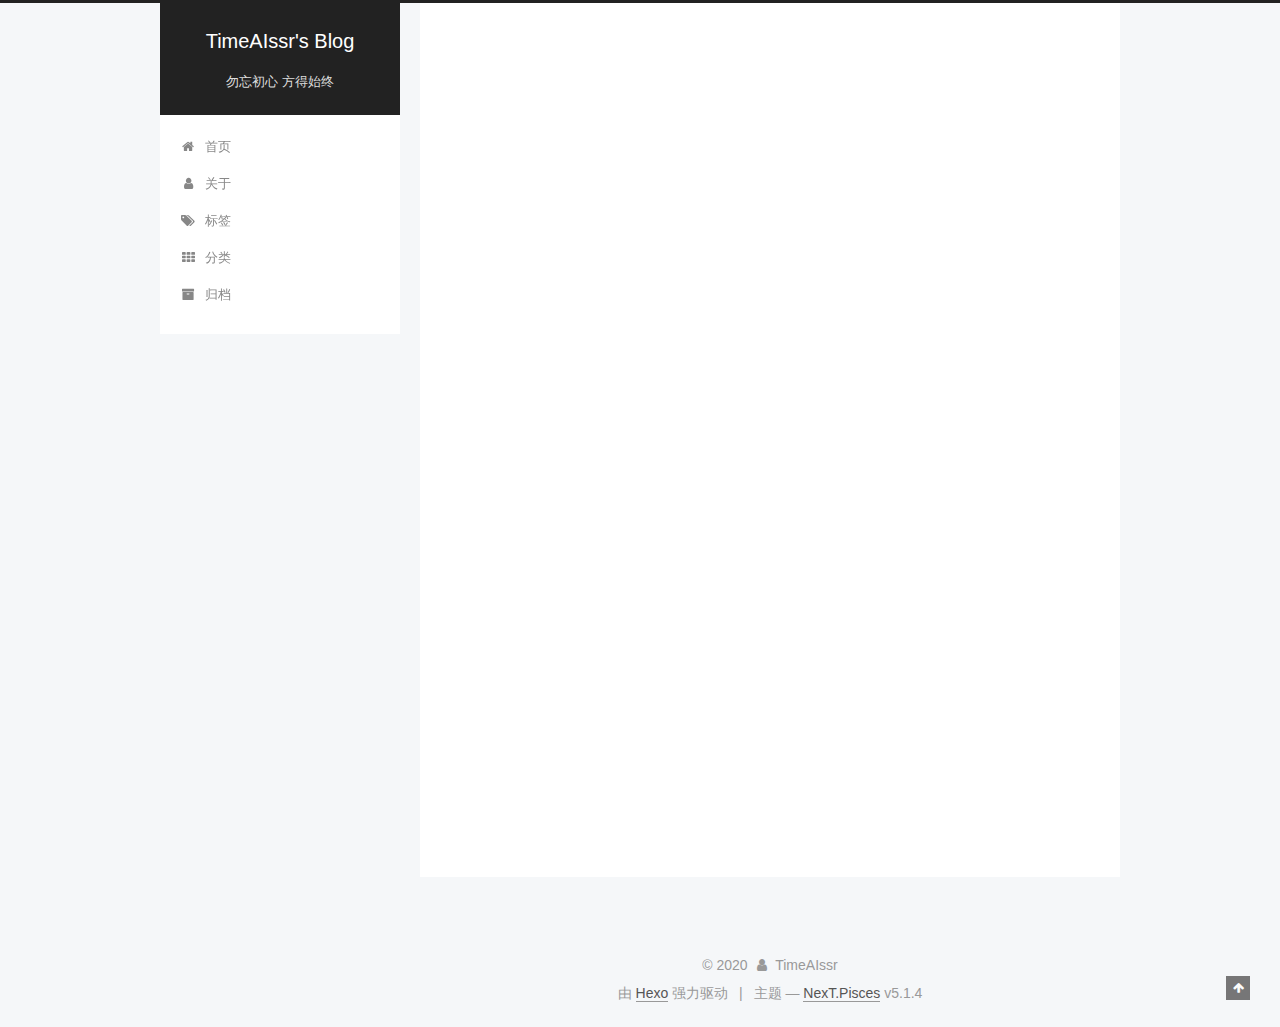
==== commit a51f1fcc: "Site updated: 2020-04-17 19:42:25" ====
--- a/index.html
+++ b/index.html
@@ -278,7 +278,7 @@
         
           <h1 class="post-title" itemprop="name headline">
                 
-                <a class="post-title-link" href="/2020/04/17/Hello-xiaomin/" itemprop="url">Hello,xiaomin</a></h1>
+                <a class="post-title-link" href="/2020/04/17/Hello-xiaomin/" itemprop="url">Hello,Xiaomin</a></h1>
         
 
         <div class="post-meta">
@@ -301,6 +301,28 @@
           </span>
 
           
+            <span class="post-category" >
+            
+              <span class="post-meta-divider">|</span>
+            
+              <span class="post-meta-item-icon">
+                <i class="fa fa-folder-o"></i>
+              </span>
+              
+                <span class="post-meta-item-text">分类于</span>
+              
+              
+                <span itemprop="about" itemscope itemtype="http://schema.org/Thing">
+                  <a href="/categories/Test/" itemprop="url" rel="index">
+                    <span itemprop="name">Test</span>
+                  </a>
+                </span>
+
+                
+                
+              
+            </span>
+          
 
           
             
@@ -329,10 +351,14 @@
 
       
         
-          
-            <p>QQ:2899142756</p>
-
-          
+          <p>This’s a test.</p>
+          <!--noindex-->
+          <div class="post-button text-center">
+            <a class="btn" href="/2020/04/17/Hello-xiaomin/#more" rel="contents">
+              阅读全文 &raquo;
+            </a>
+          </div>
+          <!--/noindex-->
         
       
     </div>
@@ -450,10 +476,7 @@
       
         
           <p>Welcome to <a href="https://hexo.io/" target="_blank" rel="noopener">Hexo</a>! This is your very first post. Check <a href="https://hexo.io/docs/" target="_blank" rel="noopener">documentation</a> for more info. If you get any problems when using Hexo, you can find the answer in <a href="https://hexo.io/docs/troubleshooting.html" target="_blank" rel="noopener">troubleshooting</a> or you can ask me on <a href="https://github.com/hexojs/hexo/issues" target="_blank" rel="noopener">GitHub</a>.</p>
-<h2 id="Quick-Start"><a href="#Quick-Start" class="headerlink" title="Quick Start"></a>Quick Start</h2><h3 id="Create-a-new-post"><a href="#Create-a-new-post" class="headerlink" title="Create a new post"></a>Create a new post</h3><figure class="highlight bash"><table><tr><td class="gutter"><pre><span class="line">1</span><br></pre></td><td class="code"><pre><span class="line">$ hexo new <span class="string">"My New Post"</span></span><br></pre></td></tr></table></figure>
-
-<p>More info: <a href="https://hexo.io/docs/writing.html" target="_blank" rel="noopener">Writing</a></p>
-<h3 id="Run-server"><a href="#Run-server" class="headerlink" title="Run server"></a>Run server</h3><figure class="highlight bash"><table><tr><td class="gutter"><pre><span class="line">1</span><br></pre></td><td class="code"><pre><span class="line">$ hexo server</span><br></pre></td></tr></table></figure>
+<h2 id="Quick-Start"><a href="#Quick-Start" class="headerlink" title="Quick Start"></a>Quick Start</h2><h3 id="Create-a-new-post"><a href="#Create-a-new-post" class="headerlink" title="Create a new post"></a>Create a new post</h3>
           <!--noindex-->
           <div class="post-button text-center">
             <a class="btn" href="/2020/04/16/hello-world/#more" rel="contents">
@@ -551,12 +574,21 @@
             
 
             
+              
+              
+              <div class="site-state-item site-state-categories">
+                <a href="/categories/index.html">
+                  <span class="site-state-item-count">1</span>
+                  <span class="site-state-item-name">分类</span>
+                </a>
+              </div>
+            
 
             
               
               
               <div class="site-state-item site-state-tags">
-                <a href="/archive/index.html">
+                <a href="/tags/index.html">
                   <span class="site-state-item-count">1</span>
                   <span class="site-state-item-name">标签</span>
                 </a>
--- a/css/main.css
+++ b/css/main.css
@@ -1823,7 +1823,7 @@
   width: 4px;
   height: 4px;
   border-radius: 50%;
-  background: #faf56f;
+  background: #b83c63;
 }
 .links-of-blogroll {
   font-size: 13px;
